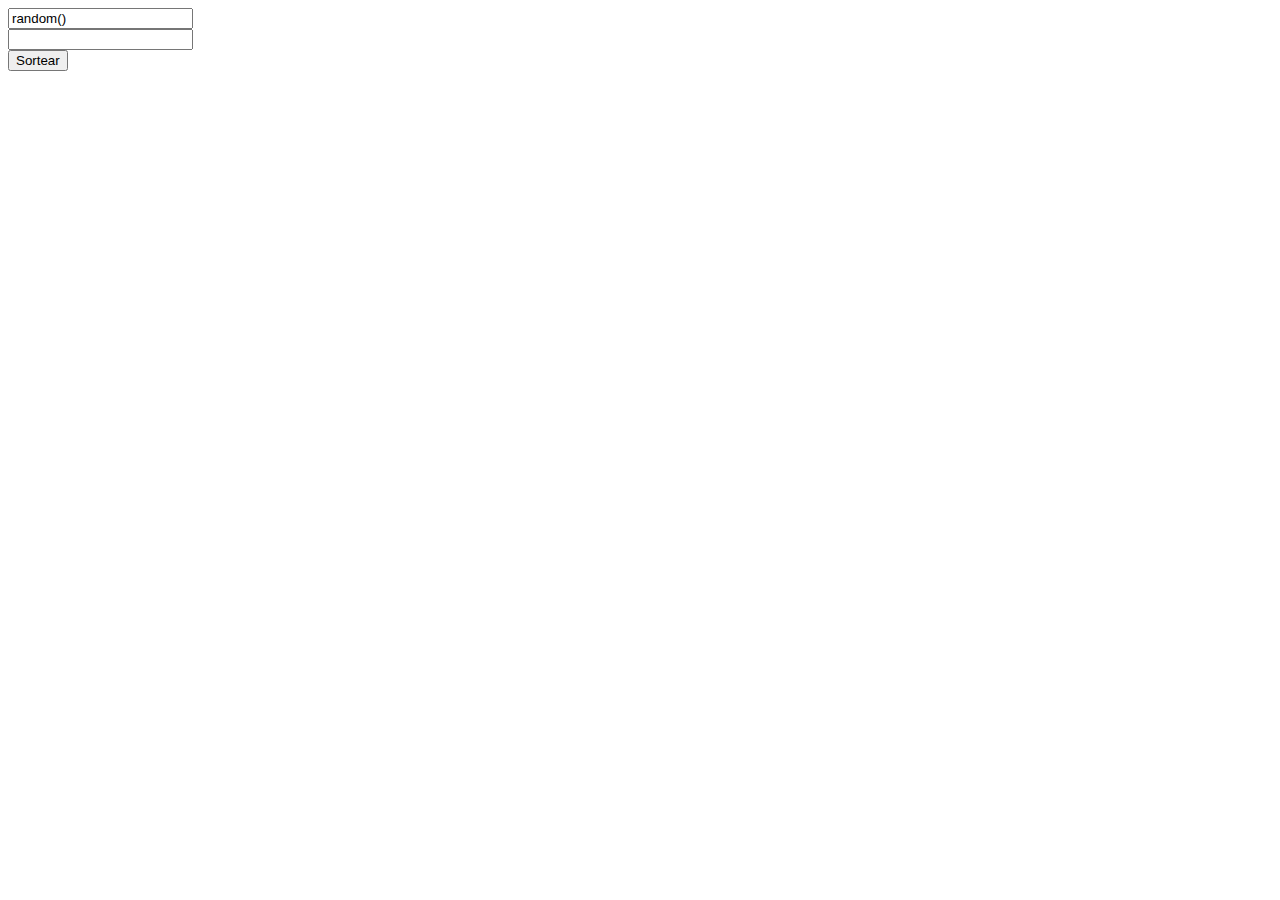
==== index.html @ 326f63f4 "construindo projeto" ====
<!DOCTYPE html>
<html lang="pt-br">
<head>
    <meta charset="UTF-8">
    <meta http-equiv="X-UA-Compatible" content="IE=edge">
    <meta name="viewport" content="width=device-width, initial-scale=1.0">
    <title>Document</title>
    <script src="./random.js" defer></script>
</head>
<body>

    
        <input  id="numberOne" placeholder="">
    

    <div id="numberTwo">
        <input type="text">
    </div>

    <button>Sortear</button>

    
</body>
</html>
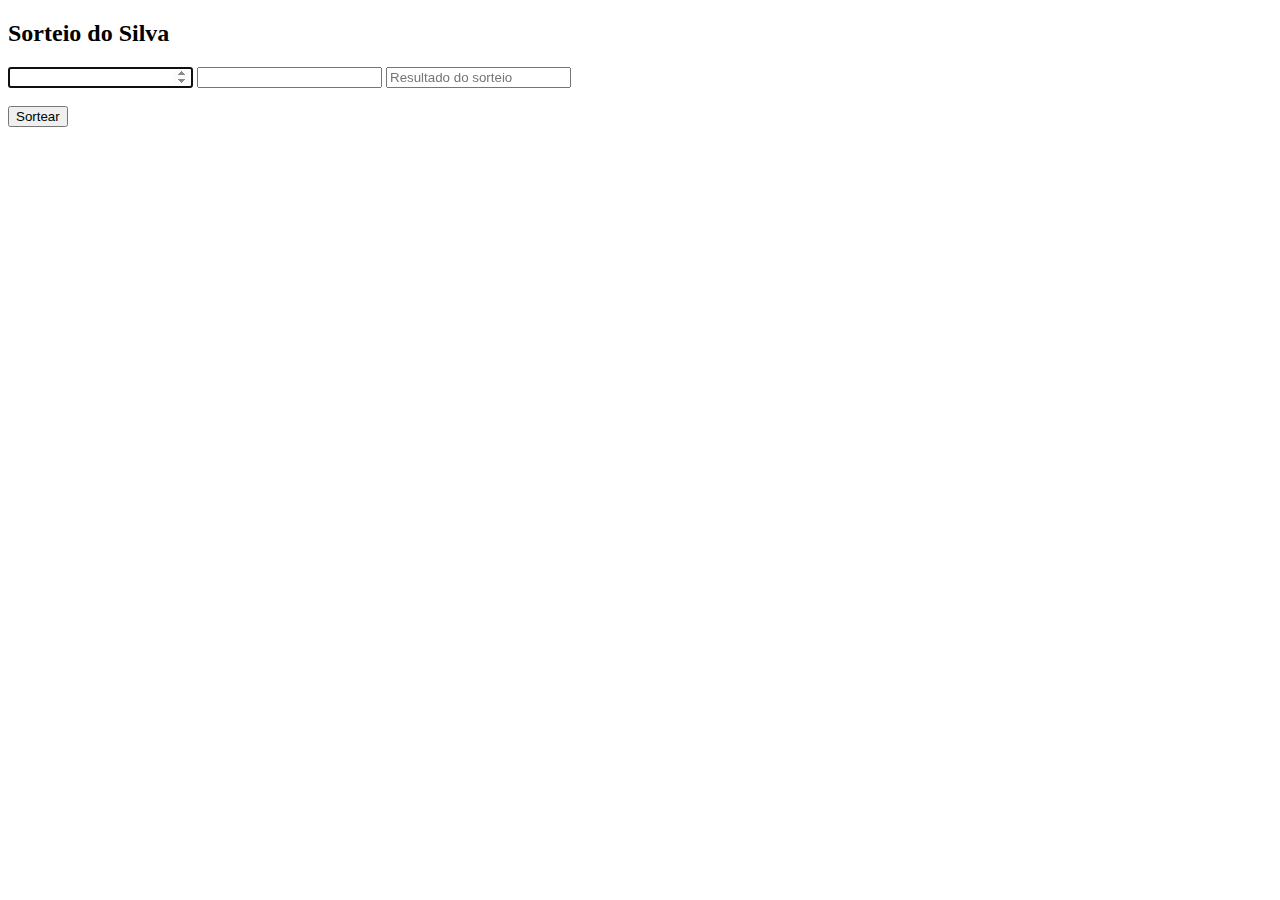
==== commit 219414d3: "up" ====
--- a/index.html
+++ b/index.html
@@ -1,24 +1,26 @@
 <!DOCTYPE html>
 <html lang="pt-br">
-<head>
-    <meta charset="UTF-8">
-    <meta http-equiv="X-UA-Compatible" content="IE=edge">
-    <meta name="viewport" content="width=device-width, initial-scale=1.0">
+  <head>
+    <meta charset="UTF-8" />
+    <meta http-equiv="X-UA-Compatible" content="IE=edge" />
+    <meta name="viewport" content="width=device-width, initial-scale=1.0" />
     <title>Document</title>
     <script src="./random.js" defer></script>
-</head>
-<body>
+  </head>
+  <body>
+
+    <h2>Sorteio do Silva</h2>
+
+    <div>
 
     
-        <input  id="numberOne" placeholder="">
-    
+    <input id="input-min" placeholder="" type="number" autofocus/>
+    <input id="input-max" placeholder="" type="number"/>
+    <input type="text" placeholder="Resultado do sorteio" id="result">
+    </div>
+  
 
-    <div id="numberTwo">
-        <input type="text">
-    </div>
+   <br> <button id="but">Sortear</button>
 
-    <button>Sortear</button>
-
-    
-</body>
-</html>+  </body>
+</html>
